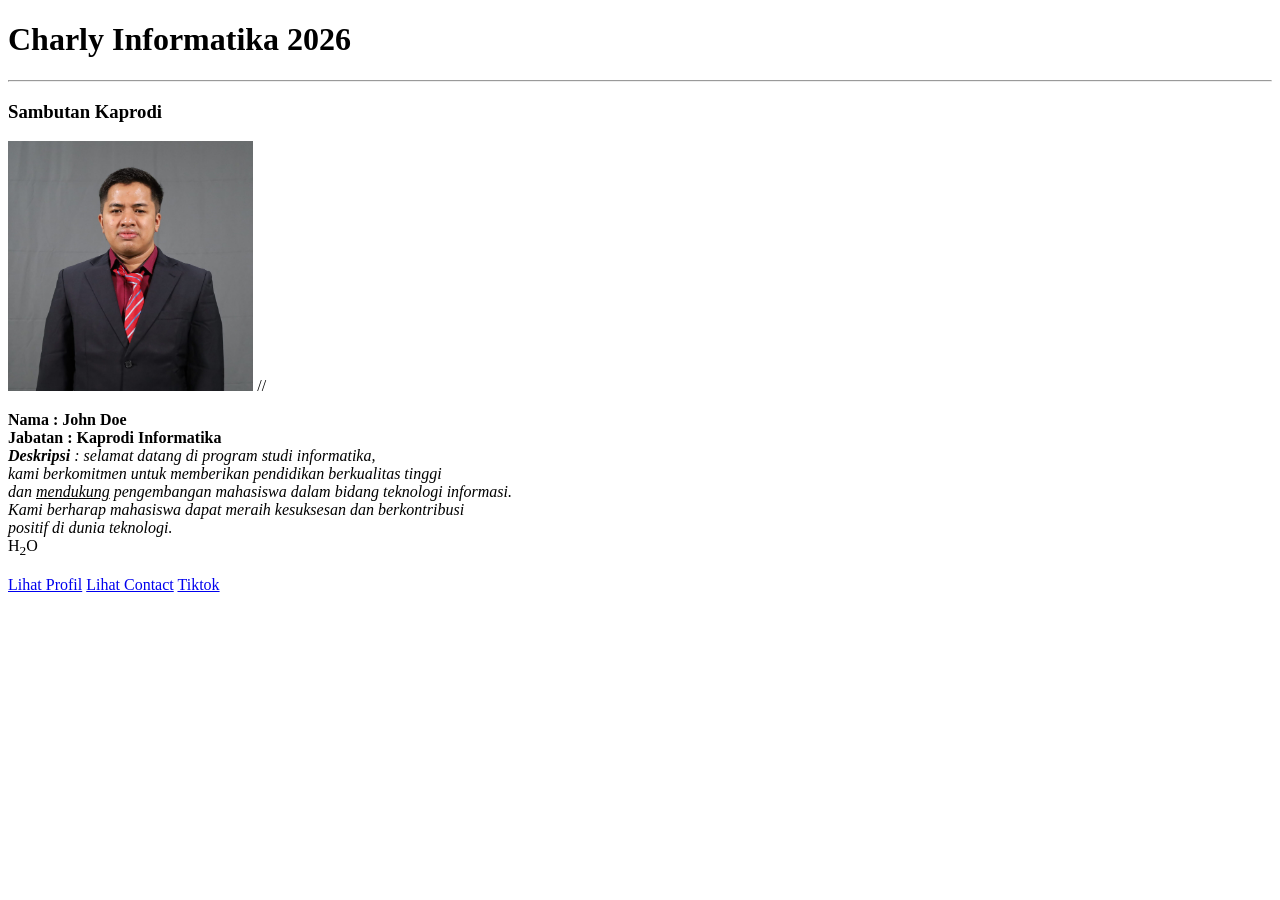
==== index.html @ 93502050 "add home page" ====
<!DOCTYPE html>
<html lang="en">
<head>
    <meta charset="UTF-8">
    <meta name="viewport" content="width=device-width, initial-scale=1.0">
    <title>
       Charly Informatika 2026
    </title>
</head>
<body>
 <h1>Charly Informatika 2026</h1>
 <hr/>
 <h3> Sambutan Kaprodi</h3>
 <img src="image/foto pak sam.jpg" height="250px"/>
// <p>
    <b>Nama : John Doe <br>
    Jabatan : Kaprodi Informatika  <br>
    </b>
   <i><b>Deskripsi</b> : selamat datang di program studi informatika,  <br>
    kami berkomitmen untuk memberikan pendidikan berkualitas tinggi  <br>
    dan <u>mendukung</u> pengembangan mahasiswa dalam bidang teknologi informasi.  <br>
    Kami berharap mahasiswa dapat meraih kesuksesan dan berkontribusi  <br>
    positif di dunia teknologi.  <br>
</i> 
H<sub>2</sub>O
</p>

 <a href="profile.html">Lihat Profil</a>
 <a href="contact.html">Lihat Contact</a>

 <!-- External Source -->
  <a href="https://www.tiktok.com">Tiktok</a>
</body>
</html>
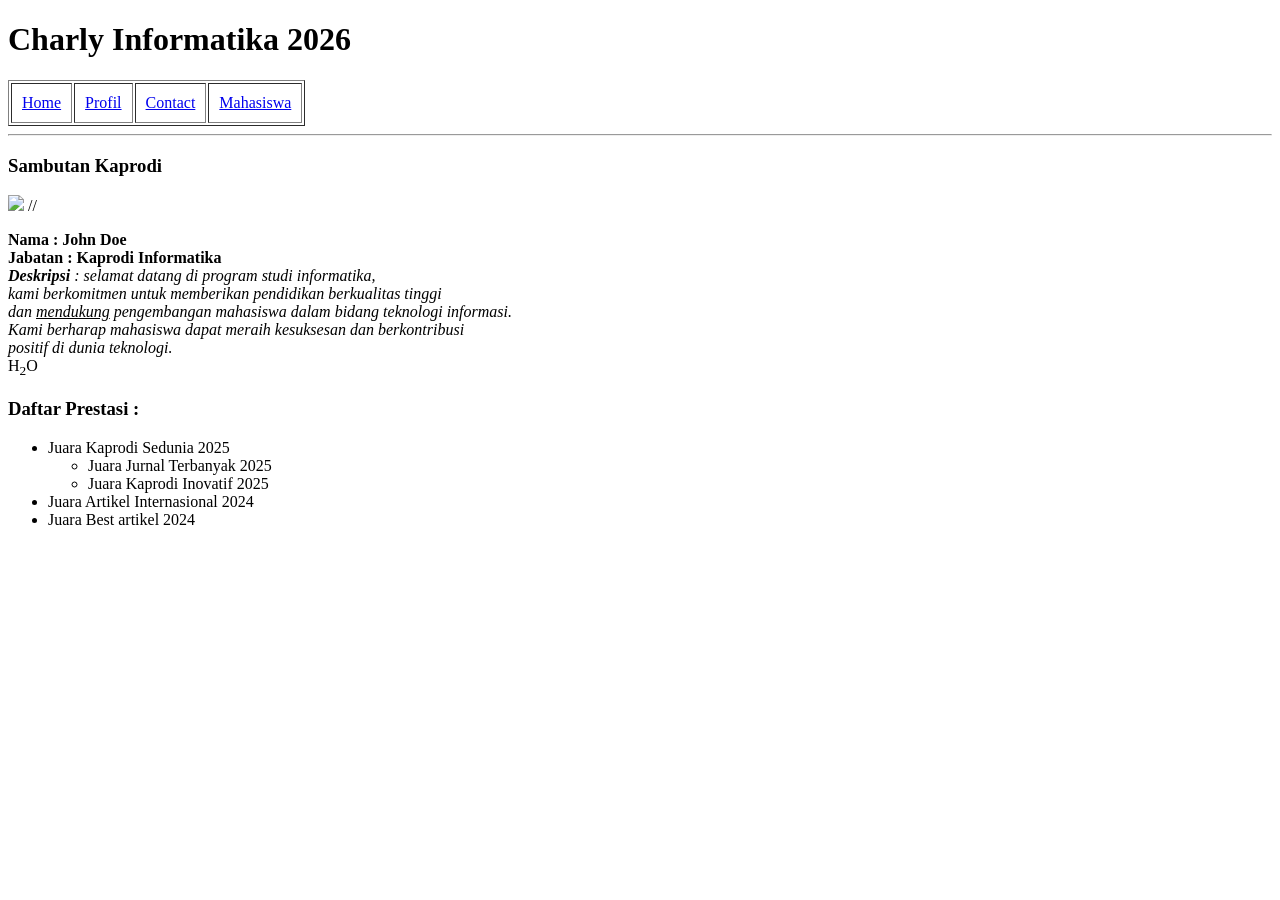
==== commit a2563cc3: "add data mahasiswa" ====
--- a/index.html
+++ b/index.html
@@ -9,9 +9,17 @@
 </head>
 <body>
  <h1>Charly Informatika 2026</h1>
+ <table border="1" cellspasing ="0" cellpadding="10px">
+    <tr>
+        <td><a href="index.html">Home</a></td>
+        <td><a href="profile.html">Profil</a></td>
+        <td><a href="contact.html">Contact</a></td>
+        <td><a href="mahasiswa.html">Mahasiswa</a></td>
+    </tr>
+ </table>
  <hr/>
  <h3> Sambutan Kaprodi</h3>
- <img src="image/foto pak sam.jpg" height="250px"/>
+ <img src="C:\ifCarweekly\aset\image\jerome_powell.jpg" height="250px"/>
 // <p>
     <b>Nama : John Doe <br>
     Jabatan : Kaprodi Informatika  <br>
@@ -24,11 +32,15 @@
 </i> 
 H<sub>2</sub>O
 </p>
-
- <a href="profile.html">Lihat Profil</a>
- <a href="contact.html">Lihat Contact</a>
-
- <!-- External Source -->
-  <a href="https://www.tiktok.com">Tiktok</a>
+<h3> Daftar Prestasi :</h3>
+<ul> 
+    <li>Juara Kaprodi Sedunia 2025</li>
+    <ul> 
+        <li>Juara Jurnal Terbanyak 2025</li>
+        <li>Juara Kaprodi Inovatif 2025</li>
+    </ul>
+    <li>Juara Artikel Internasional 2024</li>
+    <li>Juara Best artikel 2024</li>
+</ul>
 </body>
 </html>
